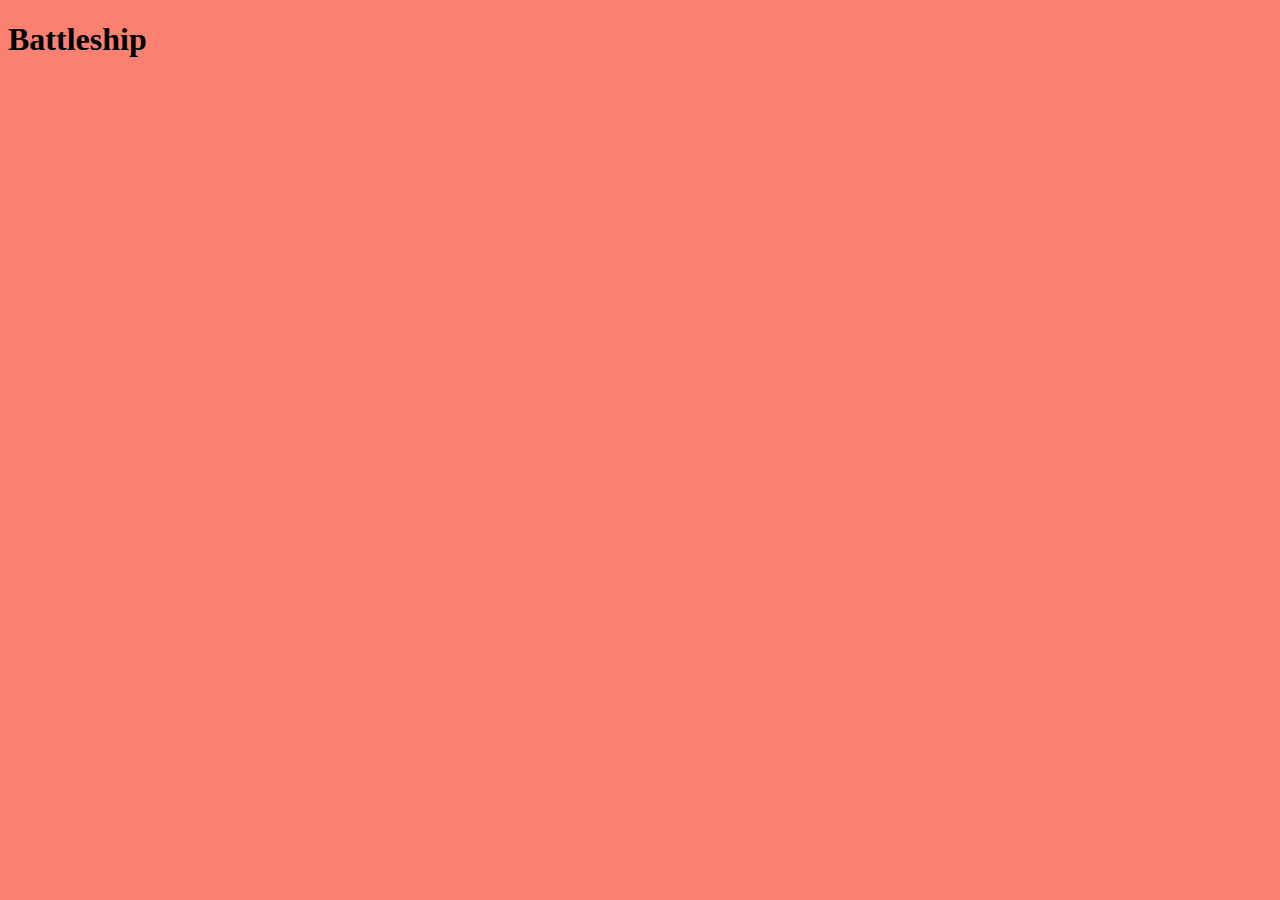
==== main/index.html @ be3312a6 "file changes not pushed properly" ====
<!DOCTYPE html>
<html lang="en">
<head>
    <meta charset="UTF-8">
    <meta name="viewport" content="width=device-width, initial-scale=1.0">
    <title>Battleship</title>
    <link rel="stylesheet" href="main.css">
    <script src="battleship.js"></script>
</head>
<body>
    <h1>Battleship</h1>
</body>
</html>
---- main/main.css ----
*{
    background-color: salmon;
}
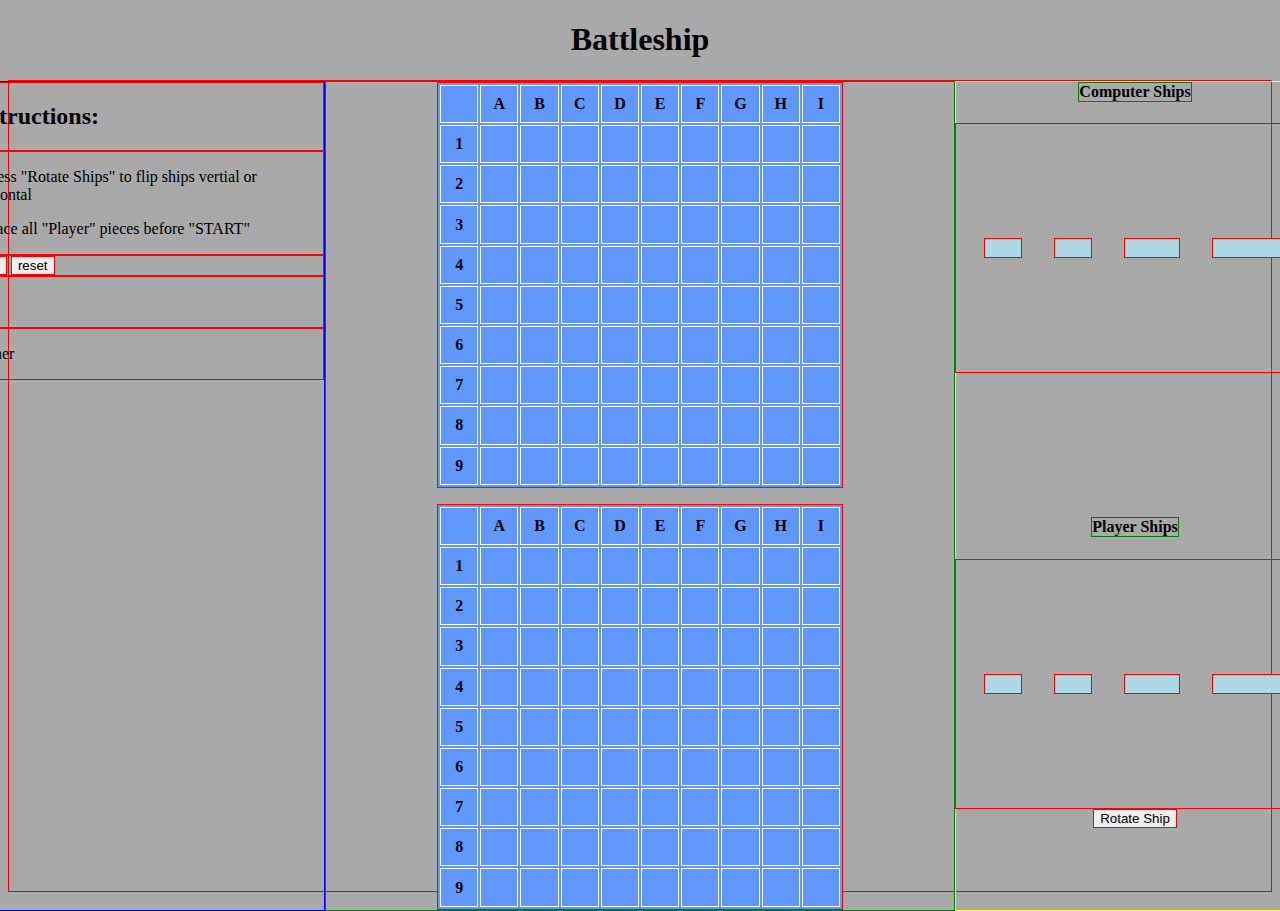
==== commit 2f5a2cd2: "change naming of cell elements player ship rotate function computer ship random rotate" ====
--- a/main/index.html
+++ b/main/index.html
@@ -5,9 +5,86 @@
     <meta name="viewport" content="width=device-width, initial-scale=1.0">
     <title>Battleship</title>
     <link rel="stylesheet" href="main.css">
-    <script src="battleship.js"></script>
+    <script defer src="battleship.js"></script>
 </head>
 <body>
-    <h1>Battleship</h1>
+    <header>
+        <h1>Battleship</h1>
+    </header>
+
+    <main class="main-container">
+        <section class="control-panel-flex-container">
+            <div class="instructions">
+                <h2>Instructions:</h2>
+            </div>
+
+            <div class="instructions-steps">
+                <p>1. Press "Rotate Ships" to flip ships vertial or horizontal</p>
+                <p>2. Place all "Player" pieces before "START"</p>
+            </div>
+
+            <div class="start-reset">
+                <button id="start-button">start</button>
+                <button id="reset-button">reset</button>
+            </div>
+
+            <div id="turn-display">
+                <p>Turn</p>
+            </div>
+
+            <div id="winner-display">
+                <p>Winner</p>
+            </div>
+        </section>
+
+        <section class="table-container">
+            <div id="computer-table">
+                <table id="computer">
+                    <tr>
+                        <th class="xaxis-header"></th>
+                        <th class="xaxis-header">a</th>
+                        <th class="xaxis-header">b</th>
+                        <th class="xaxis-header">c</th>
+                        <th class="xaxis-header">d</th>
+                        <th class="xaxis-header">e</th>
+                        <th class="xaxis-header">f</th>
+                        <th class="xaxis-header">g</th>
+                        <th class="xaxis-header">h</th>
+                        <th class="xaxis-header">i</th>
+                    </tr>
+                </table>
+            </div>
+
+            <div id="player-table">
+                <table id="player">
+                    <tr>
+                        <th class="xaxis-header"></th>
+                        <th class="xaxis-header">a</th>
+                        <th class="xaxis-header">b</th>
+                        <th class="xaxis-header">c</th>
+                        <th class="xaxis-header">d</th>
+                        <th class="xaxis-header">e</th>
+                        <th class="xaxis-header">f</th>
+                        <th class="xaxis-header">g</th>
+                        <th class="xaxis-header">h</th>
+                        <th class="xaxis-header">i</th>
+                    </tr>
+
+                </table>
+            </div>
+        </section>
+
+        <section class="ship-container">
+            <h4>Computer Ships</h4>
+            <div id="computer-ship">
+            </div>
+
+            <h4 id="player-ship-header">Player Ships</h4>
+            <div id="player-ship">
+            </div>
+
+            <button id="rotate-button">Rotate Ship</button>
+        </section>
+    </main>
 </body>
 </html>--- a/main/main.css
+++ b/main/main.css
@@ -1,3 +1,87 @@
-*{
-    background-color: salmon;
-}+body{
+    background-color: darkgrey;
+    /* margin: 0px; */
+}
+header{
+    text-align: center;
+}
+.control-panel-flex-container{
+    display:flex;
+    border: solid blue 1px;
+    flex-direction: column;
+}
+.main-container{
+    display:grid;
+    border:solid red 1px;
+    grid-template-columns: 40vmin 70vmin 40vmin;
+    height:90vmin;
+    justify-content: center;
+    /* align-items: center; */
+}
+.table-container{
+    display:flex;
+    border:solid green 1px;
+    flex-direction: column;
+    justify-content: center;
+    align-items: center;
+    gap:1rem;
+}
+#computer-table,#player-table{
+    background-color: rgb(96, 151, 253);
+}
+
+.ship-container{
+    display:flex;
+    border:solid yellow 1px;
+    flex-direction: column;
+    align-items: center;
+}
+h4{
+    margin-top: 0;
+    border:solid green 1px;
+}
+#player-ship-header{
+    margin-top: 9rem;
+}
+#player-ship, #computer-ship{
+    display:flex;
+    width:100%;
+    height:30%;
+    justify-content: center;
+    align-items: center;
+    gap:2rem;
+}
+th{
+    border:solid white 1px;
+    text-transform: uppercase;
+    /* font-size: 2rem;; */
+    height:3.8vmin;
+    width:3.8vmin;
+}
+div{
+    border:solid red 1px;
+}
+button{
+    border: solid red 1px;
+}
+td{
+    border:solid white 1px;
+}
+.submarine,.cruiser,.battleship,.carrier{
+    background-color: lightblue;
+    height: 2vmin;
+}
+.submarine,.cruiser {
+    width: 4vmin;
+}
+.battleship{
+    width:6vmin;
+}
+.carrier{
+    width:8vmin
+}
+
+
+
+
+
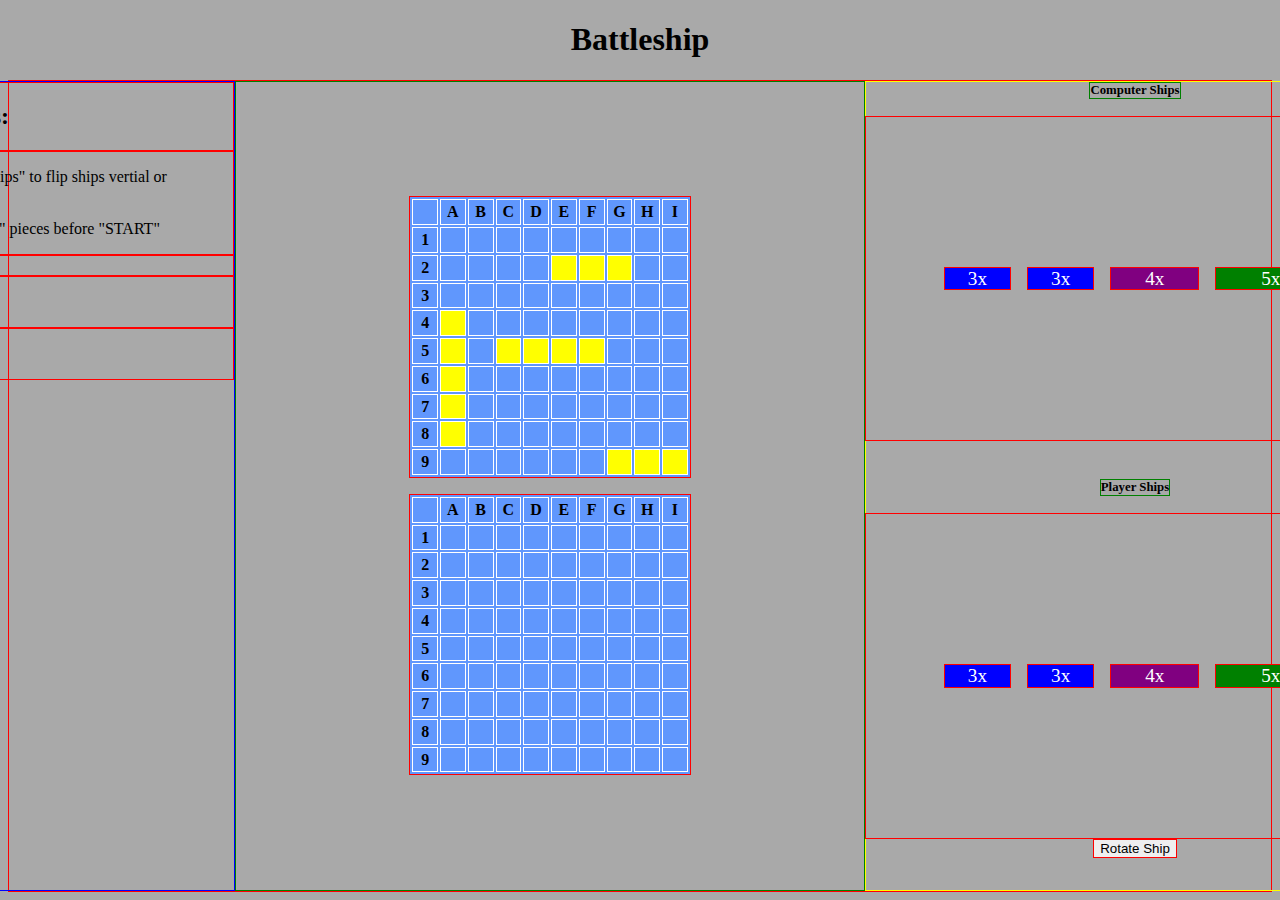
==== commit 16883619: "further simplify/change/combine functions" ====
--- a/main/index.html
+++ b/main/index.html
@@ -38,7 +38,7 @@
         </section>
 
         <section class="table-container">
-            <div id="computer-table">
+            <div id="computer-table" class="computer-table">
                 <table id="computer">
                     <tr>
                         <th class="xaxis-header"></th>
@@ -55,7 +55,7 @@
                 </table>
             </div>
 
-            <div id="player-table">
+            <div id="player-table" class="player-table">
                 <table id="player">
                     <tr>
                         <th class="xaxis-header"></th>
@@ -76,12 +76,10 @@
 
         <section class="ship-container">
             <h4>Computer Ships</h4>
-            <div id="computer-ship">
-            </div>
+            <div id="computer-ship"></div>
 
             <h4 id="player-ship-header">Player Ships</h4>
-            <div id="player-ship">
-            </div>
+            <div id="player-ship"></div>
 
             <button id="rotate-button">Rotate Ship</button>
         </section>
--- a/main/main.css
+++ b/main/main.css
@@ -13,7 +13,7 @@
 .main-container{
     display:grid;
     border:solid red 1px;
-    grid-template-columns: 40vmin 70vmin 40vmin;
+    grid-template-columns: 40vmin 70vmin 60vmin;
     height:90vmin;
     justify-content: center;
     /* align-items: center; */
@@ -26,8 +26,9 @@
     align-items: center;
     gap:1rem;
 }
-#computer-table,#player-table{
+.computer-table,.player-table{
     background-color: rgb(96, 151, 253);
+    z-index:0;
 }
 
 .ship-container{
@@ -39,47 +40,74 @@
 h4{
     margin-top: 0;
     border:solid green 1px;
+    font-size: 1vw;
 }
 #player-ship-header{
-    margin-top: 9rem;
+    margin-top: 3vw;
 }
 #player-ship, #computer-ship{
     display:flex;
     width:100%;
-    height:30%;
+    height:40%;
     justify-content: center;
     align-items: center;
-    gap:2rem;
+    gap:1rem;
+    flex-wrap: wrap;
 }
 th{
     border:solid white 1px;
     text-transform: uppercase;
     /* font-size: 2rem;; */
-    height:3.8vmin;
-    width:3.8vmin;
+    height:1.7vw;
+    width:1.7vw;
 }
 div{
     border:solid red 1px;
 }
 button{
     border: solid red 1px;
+    cursor: pointer;
 }
 td{
     border:solid white 1px;
 }
-.submarine,.cruiser,.battleship,.carrier{
-    background-color: lightblue;
-    height: 2vmin;
+#submarine,#cruiser,#battleship,#carrier{
+    color:white;
+    font-size: 1.5vw;
+    text-align: center;
+    height: 1.7vw;
 }
-.submarine,.cruiser {
-    width: 4vmin;
+#submarine,#cruiser{
+    background-color: blue;
+    width: 5.1vw;
+}
+#battleship{
+    background-color: purple;
+    width:6.8vw;
+}
+#carrier{
+    background-color: green;
+    width:8.5vw;
+}
+.submarine,.cruiser{
+    background-color: blue;
+    z-index: 1;
 }
 .battleship{
-    width:6vmin;
+    background-color: purple;
 }
 .carrier{
-    width:8vmin
+    background-color: green;
 }
+#player-ship > div{
+    cursor: pointer;
+}
+#computer > tr > .placed{
+    background-color: yellow;
+}
+/* #player>tr>.placed{
+    background-color: yellow;
+} */
 
 
 
